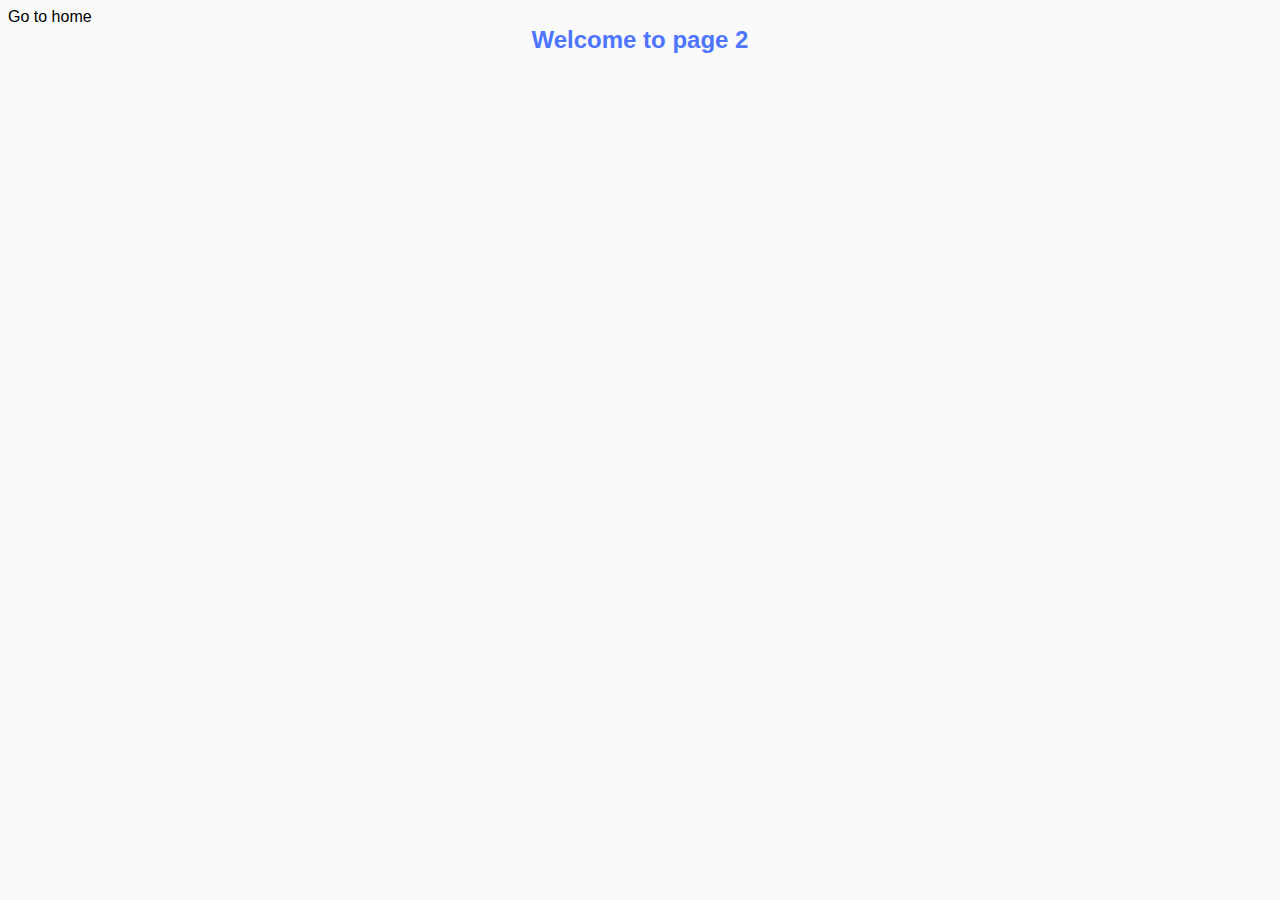
==== src/1-gallery.html @ a7b99261 "hm-9" ====
<!DOCTYPE html>
<html lang="en">

<head>
    <meta charset="UTF-8" />
    <meta http-equiv="X-UA-Compatible" content="IE=edge" />
    <meta name="viewport" content="width=device-width, initial-scale=1.0" />
    <title>Gallery</title>
    <link rel="stylesheet" href="./css/styles.css" />
</head>

<body>
    <section>
        <a href="./index.html">Go to home</a>
        <h1>Welcome to page 2</h1>
        <ul class="gallery"></ul>
    </section>
    <script type="module" src="./js/1-gallery.js"></script>
</body>

</html>
---- src/css/styles.css ----
/**
  |============================
  | include css partials with
  | default @import url()
  |============================
*/
@import url('./reset.css');

body {
  font-family: 'Montserrat', sans-serif;
  background-color: #fafafa;

  font-size: 16px;
  font-style: normal;
  font-weight: 400;
}

section h1 {
  text-align: center;
  color: #4E75FF;
  margin-bottom: 8px;
  font-size: 24px;
  font-weight: 700;
}

.main-section {
  display: flex;
  height: 100vh;
  flex-direction: column;
  justify-content: center;
  align-items: center;
}

.main-section ul {
  display: flex;
  flex-direction: column;
  gap: 50px;
}

.main-section a:hover {
  color: #6C8CFF;
}

.main-section a {
  color: #4E75FF;
  margin-bottom: 8px;
  font-size: 24px;
  font-weight: 700;
  transition: color 250ms linear;
}

section a {
  transition: color 250ms linear;
}

section a:hover,
section a:focus {
  color: #4E75FF;
}


.gallery {
  display: flex;
  justify-content: center;
  align-items: flex-start;
  flex-wrap: wrap;
  gap: 24px;
}

.gallery-item {
  width: 360px;
  height: 200px;
  overflow: hidden;
}

.gallery-item:hover,
.gallery-item:focus {
  transform: scale(1.04);
  transition: transform 250ms linear;
}

.form-section {
  padding: 16px;
}

.feedback-form {
  display: flex;
  width: 408px;
  height: 296px;
  padding: 24px;
  flex-direction: column;
  align-items: flex-start;
  gap: 8px;
  border-radius: 8px;
  background-color: #FFF;
  margin-left: auto;
  margin-right: auto;
}

.feedback-form label {
  width: 360px;
  color: #2E2F42;
  line-height: 1.5;
  letter-spacing: 0.04em;
}

.feedback-form input {
  display: block;
  margin-top: 8px;
  padding: 8px 0 8px 16px;
  border-radius: 4px;
  border: 1px solid #808080;
  width: 360px;
  height: 40px;
  color: #2E2F42;
  font-family: Montserrat;
  font-size: 16px;
  font-weight: 400;
  line-height: 1.5;
  letter-spacing: 0.04em;
  transition: border-color 250ms linear;
}

.feedback-form textarea {
  display: block;
  margin-top: 8px;
  padding: 8px 0 8px 16px;
  border-radius: 4px;
  border: 1px solid #808080;
  width: 360px;
  height: 80px;
  color: #2E2F42;
  font-family: Montserrat;
  font-size: 16px;
  font-weight: 400;
  line-height: 1.5;
  letter-spacing: 0.04em;
  transition: border-color 250ms linear;
}

.feedback-form input:hover,
.feedback-form textarea:hover {
  border-color: #000000;
}

.feedback-form input:focus,
.feedback-form textarea:focus {
  outline: none;
}


.feedback-form button {
  margin-top: 8px;
  padding: 8px 16px;
  width: 95px;
  height: auto;
  border-radius: 8px;
  background-color: #4E75FF;
  color: #FFF;
  font-size: 16px;
  font-style: normal;
  font-weight: 500;
  line-height: 1.5;
  letter-spacing: 0.04em;
  transition: background-color 250ms linear;
}

.feedback-form button:hover,
.feedback-form button:active {
  background-color: #6C8CFF;
}
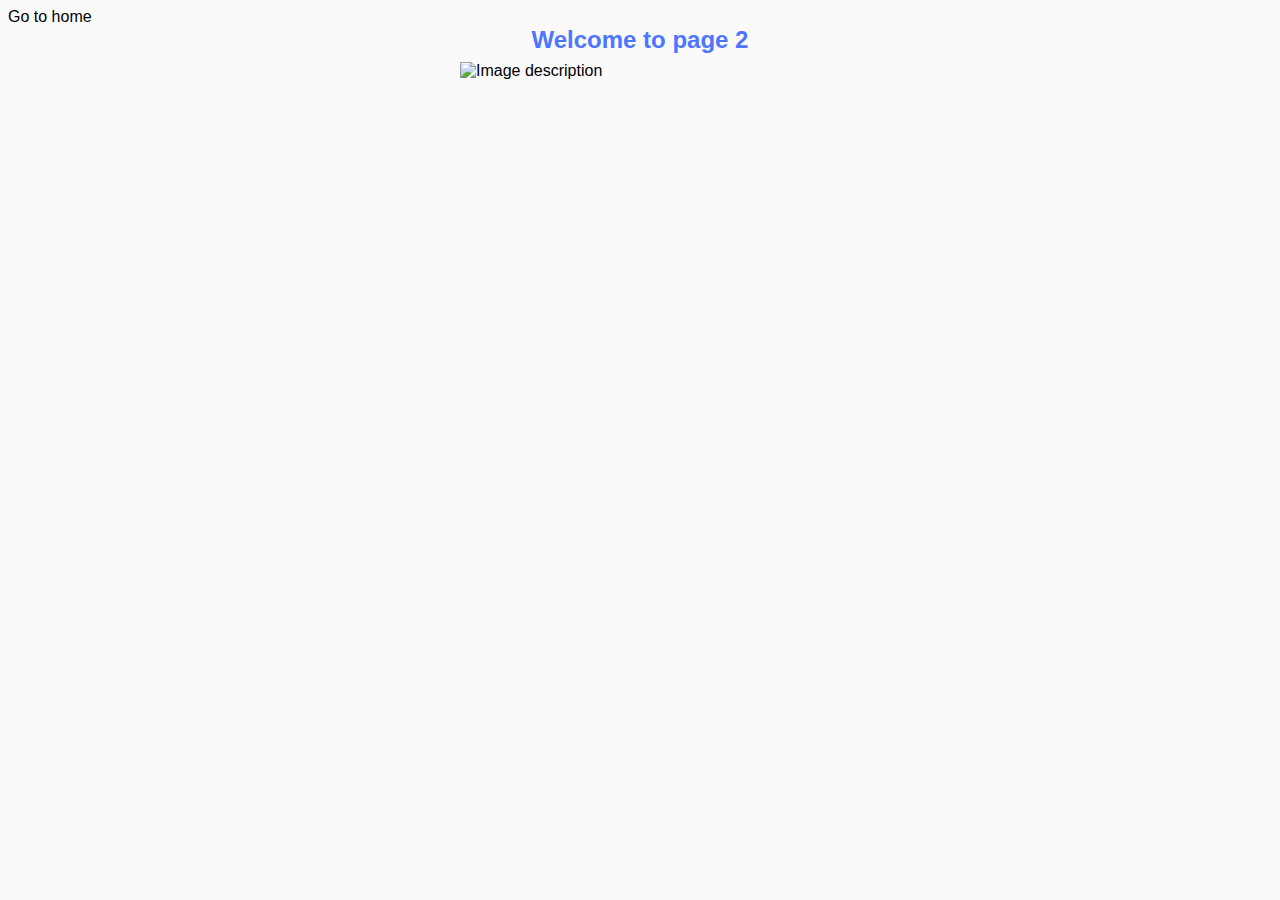
==== commit 7095cb0c: "доопрацювання" ====
--- a/src/1-gallery.html
+++ b/src/1-gallery.html
@@ -13,7 +13,13 @@
     <section>
         <a href="./index.html">Go to home</a>
         <h1>Welcome to page 2</h1>
-        <ul class="gallery"></ul>
+        <ul class="gallery">
+            <li class="gallery-item">
+                <a class="gallery-link" href="large-image.jpg">
+                    <img class="gallery-image" src="small-image.jpg" alt="Image description" />
+                </a>
+            </li>
+        </ul>
     </section>
     <script type="module" src="./js/1-gallery.js"></script>
 </body>
